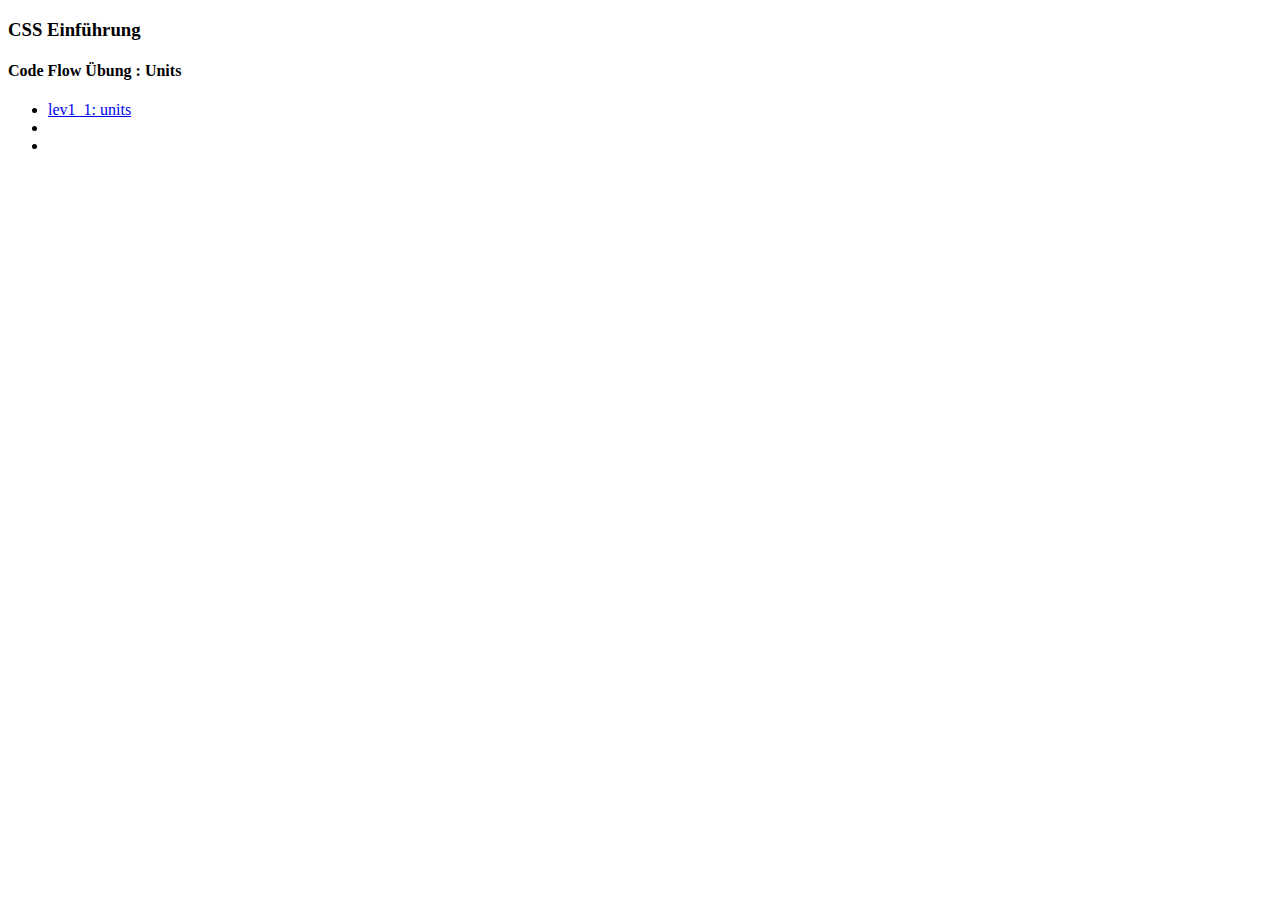
==== index.html @ 935ddd34 "Aufgaben01072021" ====
<!DOCTYPE html>
<html lang="en">
<head>
    <meta charset="UTF-8">
    <meta http-equiv="X-UA-Compatible" content="IE=edge">
    <meta name="viewport" content="width=device-width, initial-scale=1.0">
    <title>Document</title>
</head>
<body>
 <h3>CSS Einführung</h3>
 <h4>Code Flow Übung : Units</h4>
 <ul>
     <li><a href="assets/html/lev1_1.html">lev1_1: units</a></li>
     <li><a href=""></a></li>
     <li><a href=""></a></li>
 </ul>
</body>
</html>
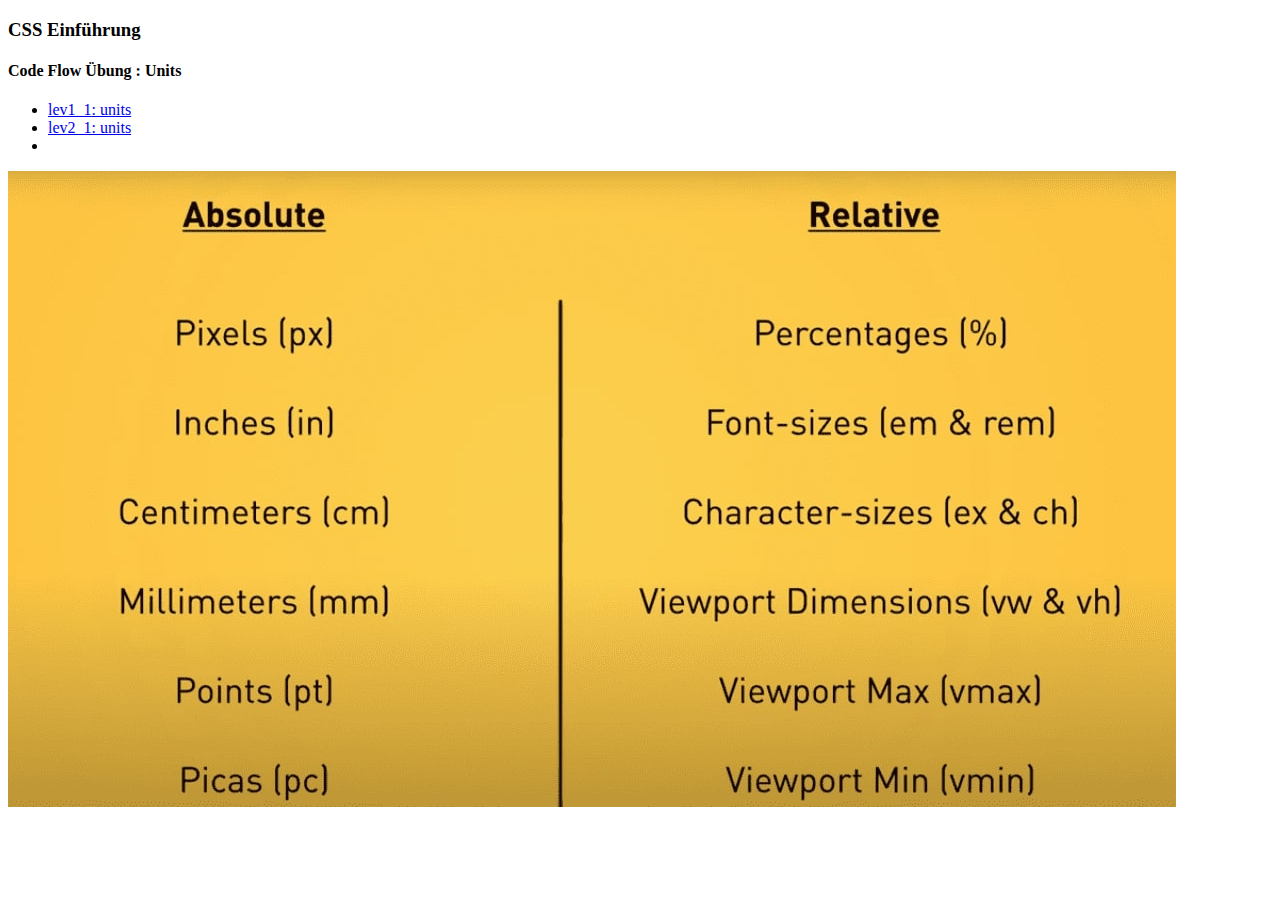
==== commit e2747fdc: "up" ====
--- a/index.html
+++ b/index.html
@@ -5,14 +5,16 @@
     <meta http-equiv="X-UA-Compatible" content="IE=edge">
     <meta name="viewport" content="width=device-width, initial-scale=1.0">
     <title>Document</title>
+    <link rel="stylesheet" href="style.css">
 </head>
 <body>
  <h3>CSS Einführung</h3>
  <h4>Code Flow Übung : Units</h4>
  <ul>
      <li><a href="assets/html/lev1_1.html">lev1_1: units</a></li>
-     <li><a href=""></a></li>
+     <li><a href="assets/html/lev2_1.html">lev2_1: units</a></li>
      <li><a href=""></a></li>
  </ul>
+ <img src="assets/img/units.jpg" alt="">
 </body>
 </html>